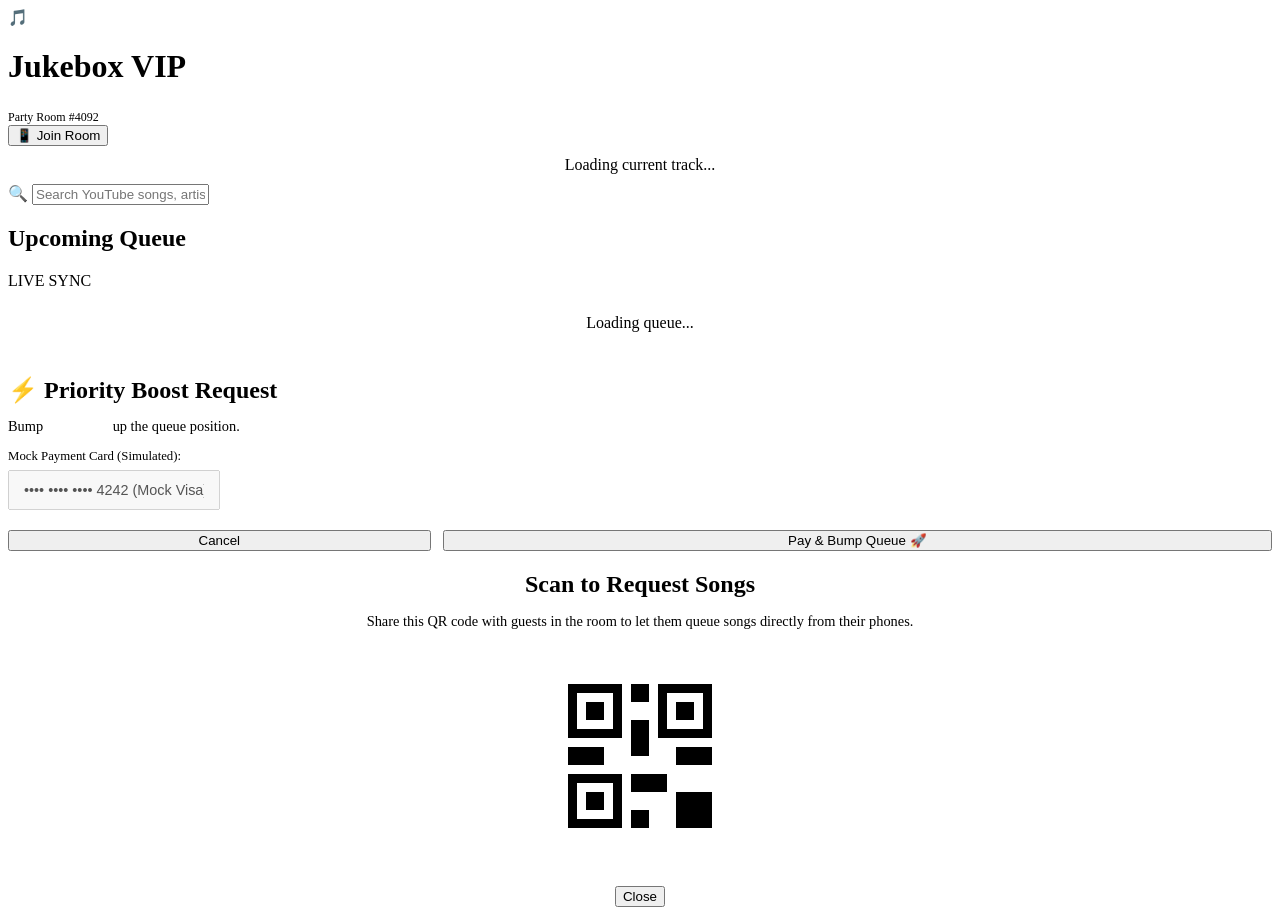
==== frontend/index.html @ f73ff8a1 "Initial commit: Virtual Jukebox with zerops.yml" ====
<!DOCTYPE html>
<html lang="en">
<head>
  <meta charset="UTF-8" />
  <meta name="viewport" content="width=device-width, initial-scale=1.0" />
  <title>Virtual Jukebox - Request Songs & Priority Bumps</title>
  <meta name="description" content="Mobile-first Virtual Jukebox web application for requesting songs, priority queue bumping, and live room playback." />
  
  <!-- CSS Stylesheets -->
  <link rel="stylesheet" href="/static/css/main.css" />
  <link rel="stylesheet" href="/static/css/jukebox.css" />
</head>
<body>
  <div class="app-container">
    
    <!-- Top Header Bar -->
    <header class="header-bar glass-card">
      <div class="logo-group">
        <div class="logo-icon">🎵</div>
        <div>
          <h1 class="brand-title gradient-text">Jukebox VIP</h1>
          <span style="font-size: 0.75rem; color: var(--text-muted);">Party Room #4092</span>
        </div>
      </div>
      <button id="show-qr-btn" class="btn btn-secondary btn-sm" aria-label="Show QR Code">
        📱 Join Room
      </button>
    </header>

    <!-- Currently Playing Hero Card -->
    <section class="glass-card now-playing-hero" id="now-playing-card">
      <div style="text-align: center; padding: 10px; color: var(--text-muted);">
        Loading current track...
      </div>
    </section>

    <!-- Search Section -->
    <section class="search-section">
      <div class="search-input-wrapper">
        <span class="search-icon">🔍</span>
        <input 
          type="text" 
          id="search-input" 
          class="search-input" 
          placeholder="Search YouTube songs, artists..." 
          autocomplete="off"
        />
      </div>
      <div id="search-results" class="search-results"></div>
    </section>

    <!-- Upcoming Queue Section -->
    <section class="queue-section">
      <div class="section-title-group">
        <h2>Upcoming Queue</h2>
        <span class="badge badge-purple">LIVE SYNC</span>
      </div>
      
      <div id="queue-list" class="queue-list">
        <div class="glass-card" style="padding: 24px; text-align: center; color: var(--text-muted);">
          Loading queue...
        </div>
      </div>
    </section>
  </div>

  <!-- Priority Payment Modal -->
  <div id="payment-modal" class="modal-overlay" role="dialog" aria-modal="true" aria-labelledby="modal-title">
    <div class="modal-content">
      <h2 id="modal-title" class="gradient-text" style="font-size: 1.5rem; margin-bottom: 6px;">
        ⚡ Priority Boost Request
      </h2>
      <p style="color: var(--text-secondary); font-size: 0.9rem;">
        Bump <strong id="modal-song-title" style="color: #fff;">Song Title</strong> up the queue position.
      </p>

      <div id="tier-options-container" class="tier-selector"></div>

      <div style="margin-bottom: 20px;">
        <label style="display: block; font-size: 0.8rem; color: var(--text-muted); margin-bottom: 6px;">
          Mock Payment Card (Simulated):
        </label>
        <input 
          type="text" 
          class="search-input" 
          value="•••• •••• •••• 4242 (Mock Visa)" 
          disabled 
          style="font-size: 0.9rem; padding: 10px 14px;"
        />
      </div>

      <div style="display: flex; gap: 12px;">
        <button class="btn btn-secondary close-modal-btn" style="flex: 1;">Cancel</button>
        <button id="submit-payment-btn" class="btn btn-primary" style="flex: 2;">
          Pay & Bump Queue 🚀
        </button>
      </div>
    </div>
  </div>

  <!-- QR Code Modal -->
  <div id="qr-modal" class="modal-overlay" role="dialog" aria-modal="true">
    <div class="modal-content" style="text-align: center;">
      <h2 class="gradient-text" style="margin-bottom: 12px;">Scan to Request Songs</h2>
      <p style="color: var(--text-secondary); font-size: 0.9rem; margin-bottom: 20px;">
        Share this QR code with guests in the room to let them queue songs directly from their phones.
      </p>
      
      <!-- Visual SVG Simulated QR Code -->
      <div style="background: #fff; padding: 16px; border-radius: 16px; display: inline-block; margin-bottom: 20px;">
        <svg width="180" height="180" viewBox="0 0 100 100" fill="#000">
          <rect width="100" height="100" fill="#fff" />
          <path d="M10 10h30v30H10zM15 15v20h20V15zM20 20h10v10H20z" />
          <path d="M60 10h30v30H60zM65 15v20h20V15zM70 20h10v10H70z" />
          <path d="M10 60h30v30H10zM15 65v20h20V65zM20 70h10v10H20z" />
          <path d="M45 10h10v10H45zM45 30h10v20H45zM10 45h20v10H10zM70 45h20v10H70zM45 60h20v10H45zM45 80h10v10H45zM70 70h20v20H70z" />
        </svg>
      </div>

      <div>
        <button class="btn btn-secondary close-modal-btn">Close</button>
      </div>
    </div>
  </div>

  <!-- JavaScript Scripts -->
  <script src="/static/js/common.js"></script>
  <script src="/static/js/jukebox.js"></script>
</body>
</html>
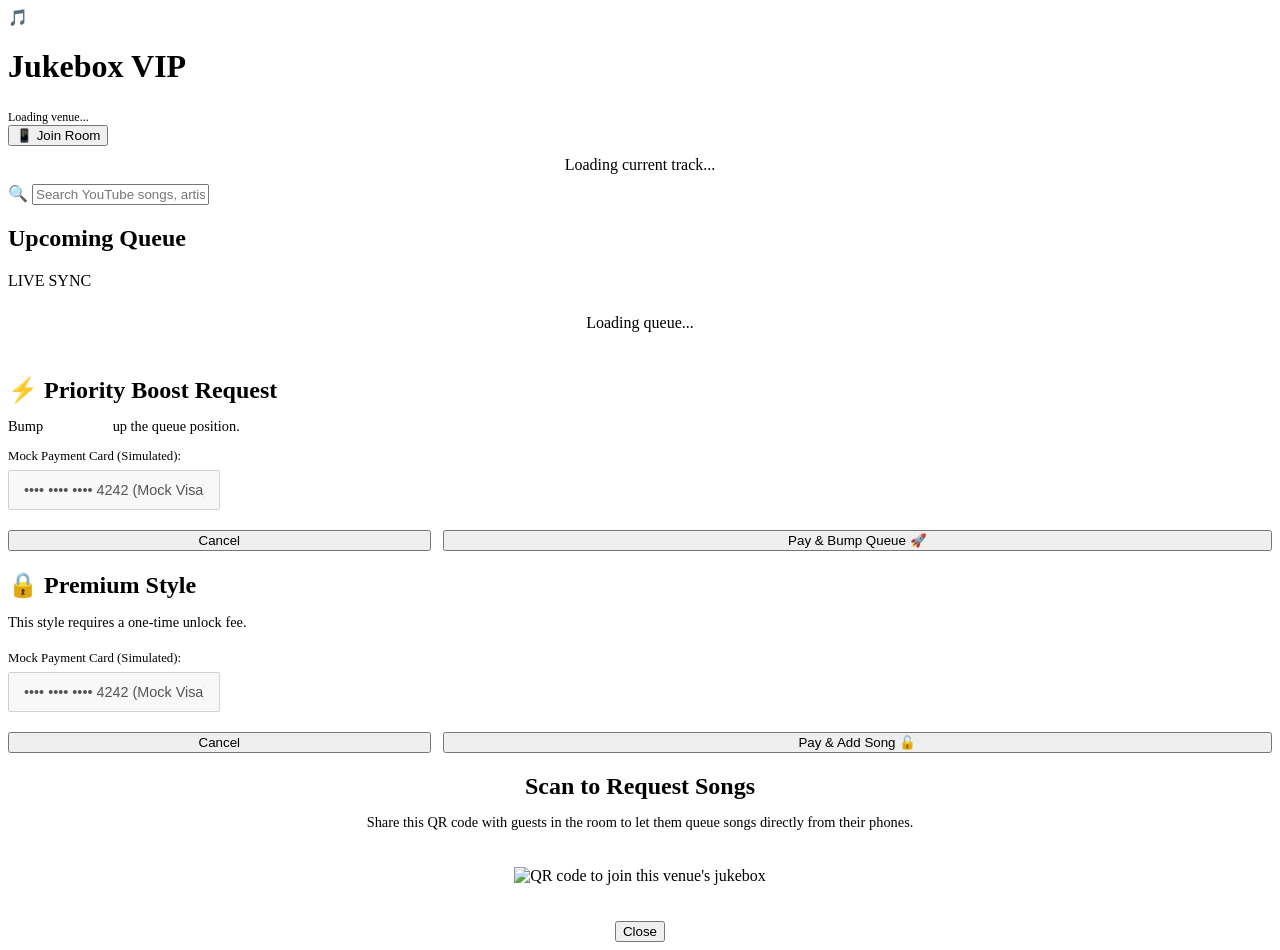
==== commit 5d7c6154: "Feature: Multi-tenant auth, device pairing, and Pro monetization (autoplay, style rules, revenue spl" ====
--- a/frontend/index.html
+++ b/frontend/index.html
@@ -11,15 +11,22 @@
   <link rel="stylesheet" href="/static/css/jukebox.css" />
 </head>
 <body>
-  <div class="app-container">
-    
+  <!-- Shown instead of everything else if the /v/<slug> in the URL doesn't match a real venue -->
+  <div id="venue-not-found" class="glass-card" style="display: none; max-width: 420px; margin: 15vh auto; padding: 32px; text-align: center;">
+    <div style="font-size: 2.5rem; margin-bottom: 12px;">🔍</div>
+    <h2 class="gradient-text" style="margin-bottom: 8px;">Venue Not Found</h2>
+    <p style="color: var(--text-secondary);">This jukebox link doesn't match any registered venue. Double-check the QR code or link with the venue staff.</p>
+  </div>
+
+  <div class="app-container" id="app-container">
+
     <!-- Top Header Bar -->
     <header class="header-bar glass-card">
       <div class="logo-group">
         <div class="logo-icon">🎵</div>
         <div>
           <h1 class="brand-title gradient-text">Jukebox VIP</h1>
-          <span style="font-size: 0.75rem; color: var(--text-muted);">Party Room #4092</span>
+          <span id="venue-name-label" style="font-size: 0.75rem; color: var(--text-muted);">Loading venue...</span>
         </div>
       </div>
       <button id="show-qr-btn" class="btn btn-secondary btn-sm" aria-label="Show QR Code">
@@ -45,6 +52,12 @@
           placeholder="Search YouTube songs, artists..." 
           autocomplete="off"
         />
+      </div>
+      <div id="genre-select-wrapper" style="display: none; margin-top: 10px;">
+        <label for="genre-select" style="display: block; font-size: 0.75rem; color: var(--text-muted); margin-bottom: 4px;">
+          Tag your request's genre (this venue enforces style rules):
+        </label>
+        <select id="genre-select" class="search-input" style="padding: 10px 14px; font-size: 0.9rem;"></select>
       </div>
       <div id="search-results" class="search-results"></div>
     </section>
@@ -98,6 +111,38 @@
     </div>
   </div>
 
+  <!-- Premium Style Unlock Modal -->
+  <div id="unlock-modal" class="modal-overlay" role="dialog" aria-modal="true" aria-labelledby="unlock-modal-title">
+    <div class="modal-content">
+      <h2 id="unlock-modal-title" class="gradient-text" style="font-size: 1.5rem; margin-bottom: 6px;">
+        🔒 Premium Style
+      </h2>
+      <p id="unlock-modal-message" style="color: var(--text-secondary); font-size: 0.9rem; margin-bottom: 20px;">
+        This style requires a one-time unlock fee.
+      </p>
+
+      <div style="margin-bottom: 20px;">
+        <label style="display: block; font-size: 0.8rem; color: var(--text-muted); margin-bottom: 6px;">
+          Mock Payment Card (Simulated):
+        </label>
+        <input
+          type="text"
+          class="search-input"
+          value="•••• •••• •••• 4242 (Mock Visa)"
+          disabled
+          style="font-size: 0.9rem; padding: 10px 14px;"
+        />
+      </div>
+
+      <div style="display: flex; gap: 12px;">
+        <button class="btn btn-secondary close-modal-btn" style="flex: 1;">Cancel</button>
+        <button id="submit-unlock-btn" class="btn btn-primary" style="flex: 2;">
+          Pay & Add Song 🔓
+        </button>
+      </div>
+    </div>
+  </div>
+
   <!-- QR Code Modal -->
   <div id="qr-modal" class="modal-overlay" role="dialog" aria-modal="true">
     <div class="modal-content" style="text-align: center;">
@@ -106,15 +151,9 @@
         Share this QR code with guests in the room to let them queue songs directly from their phones.
       </p>
       
-      <!-- Visual SVG Simulated QR Code -->
+      <!-- Real QR code, generated server-side and scoped to this venue's slug -->
       <div style="background: #fff; padding: 16px; border-radius: 16px; display: inline-block; margin-bottom: 20px;">
-        <svg width="180" height="180" viewBox="0 0 100 100" fill="#000">
-          <rect width="100" height="100" fill="#fff" />
-          <path d="M10 10h30v30H10zM15 15v20h20V15zM20 20h10v10H20z" />
-          <path d="M60 10h30v30H60zM65 15v20h20V15zM70 20h10v10H70z" />
-          <path d="M10 60h30v30H10zM15 65v20h20V65zM20 70h10v10H20z" />
-          <path d="M45 10h10v10H45zM45 30h10v20H45zM10 45h20v10H10zM70 45h20v10H70zM45 60h20v10H45zM45 80h10v10H45zM70 70h20v20H70z" />
-        </svg>
+        <img id="qr-image" src="" alt="QR code to join this venue's jukebox" width="180" height="180" />
       </div>
 
       <div>
